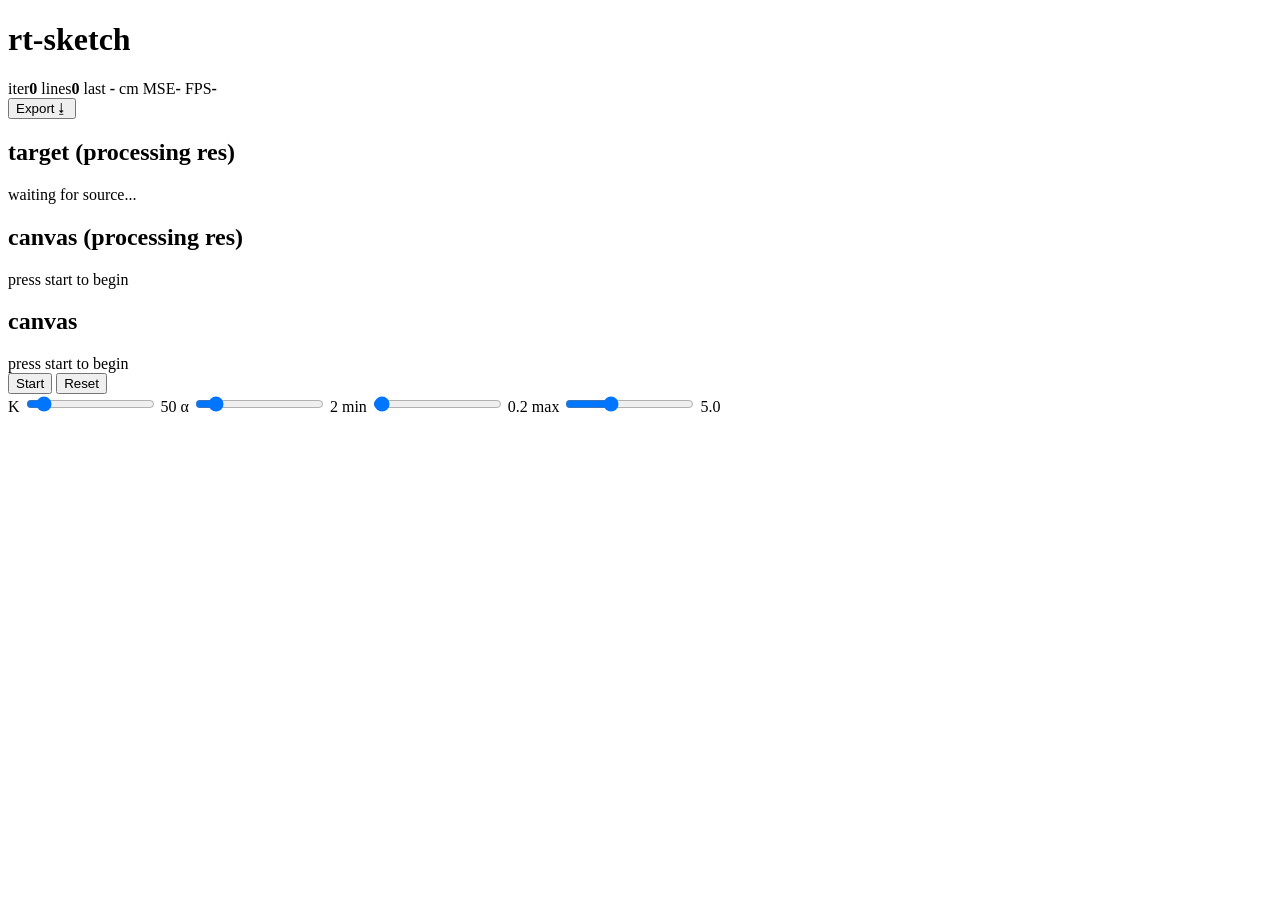
==== src/web/static/index.html @ f5855c97 "annotation" ====
<!DOCTYPE html>
<html lang="en">
<head>
    <meta charset="UTF-8">
    <meta name="viewport" content="width=device-width, initial-scale=1.0">
    <title>rt-sketch</title>
    <link rel="stylesheet" href="/style.css">
</head>
<body>
    <header>
        <h1>rt-sketch</h1>
        <div id="stats">
            <span class="stat"><label>iter</label><strong id="stat-iteration">0</strong></span>
            <span class="stat"><label>lines</label><strong id="stat-lines">0</strong></span>
            <span class="stat"><label>last</label><span class="stat-val"><span class="stat-bar"><span class="stat-bar-fill" id="stat-last-bar"></span></span> <strong id="stat-last-len">-</strong> cm</span></span>
            <span class="stat"><label>MSE</label><strong id="stat-score">-</strong></span>
            <span class="stat"><label>FPS</label><strong id="stat-fps">-</strong></span>
        </div>
        <button id="btn-export"><span class="btn-label">Export</span><span class="btn-icon">&#x2B73;</span></button>
    </header>
    <main>
        <div class="panel">
            <h2>target (processing res)</h2>
            <div class="placeholder" id="target-placeholder">waiting for source...</div>
            <img id="target-img" alt="target frame" style="display:none">
        </div>
        <div class="panel-row">
            <div class="panel">
                <h2>canvas (processing res)</h2>
                <div class="placeholder" id="canvas-placeholder">press start to begin</div>
                <img id="canvas-img" alt="canvas at processing resolution" style="display:none">
            </div>
            <div class="panel preview-panel">
                <h2>canvas</h2>
                <div class="placeholder" id="preview-placeholder">press start to begin</div>
                <img id="preview-img" alt="canvas at full scale" style="display:none">
            </div>
        </div>
    </main>
    <footer>
        <div class="footer-buttons">
            <button id="btn-toggle">Start</button>
            <button id="btn-reset">Reset</button>
        </div>
        <div class="footer-sliders">
            <label>K <input type="range" id="slider-k" min="5" max="500" step="5" value="50"> <span id="val-k">50</span></label>
            <label>α <input type="range" id="slider-alpha" min="1.0" max="10.0" step="1" value="2.0"> <span id="val-alpha">2</span></label>
            <label>min <input type="range" id="slider-min-len" min="0.1" max="15" step="0.1" value="0.2"> <span id="val-min-len">0.2</span></label>
            <label>max <input type="range" id="slider-max-len" min="0.1" max="15" step="0.1" value="5.0"> <span id="val-max-len">5.0</span></label>
        </div>
    </footer>
    <script src="/app.js"></script>
</body>
</html>
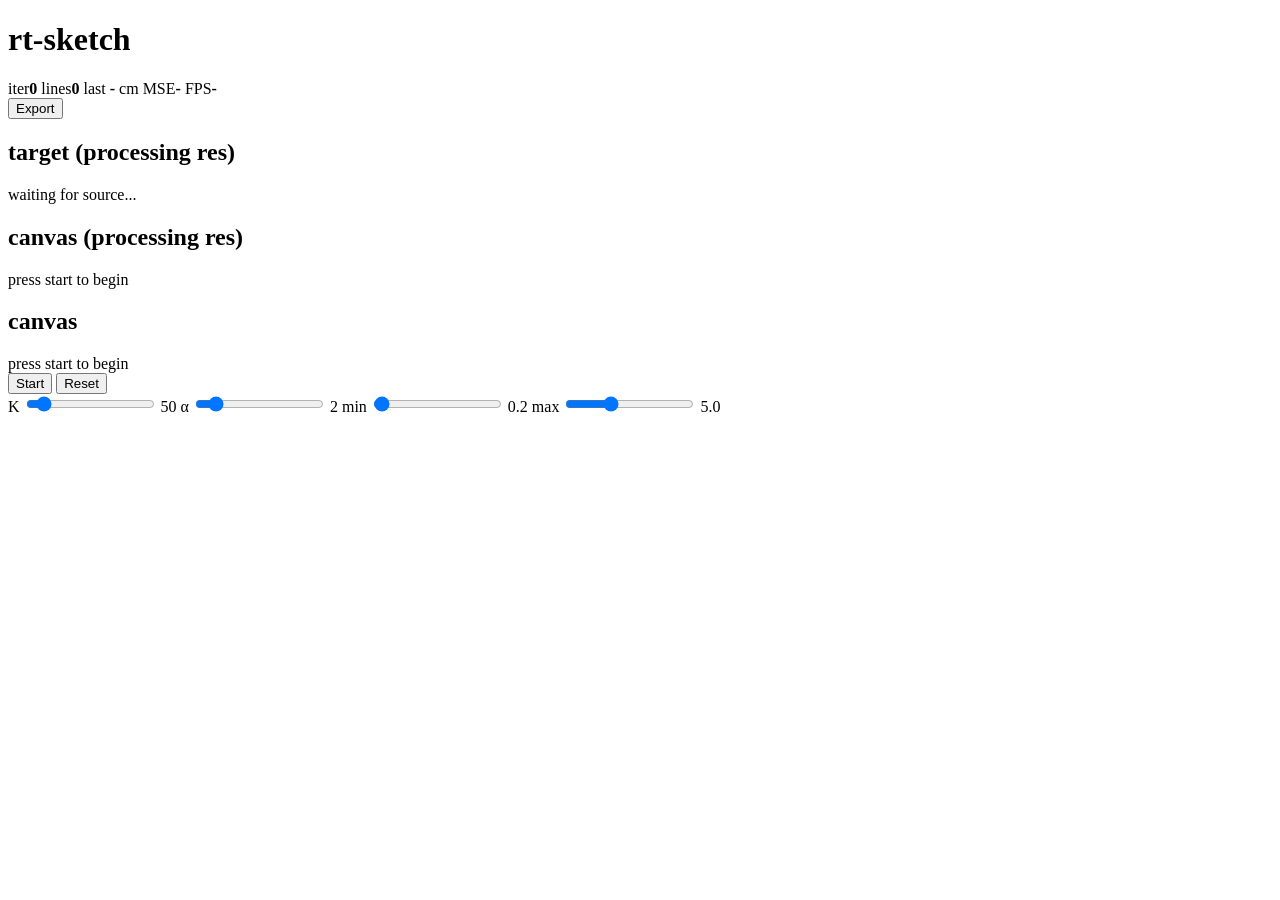
==== commit b2402ab8: "Hide stats scrollbar and simplify export button - Hide horizontal scrollbar in stats bar while keepi" ====
--- a/src/web/static/index.html
+++ b/src/web/static/index.html
@@ -16,7 +16,7 @@
             <span class="stat"><label>MSE</label><strong id="stat-score">-</strong></span>
             <span class="stat"><label>FPS</label><strong id="stat-fps">-</strong></span>
         </div>
-        <button id="btn-export"><span class="btn-label">Export</span><span class="btn-icon">&#x2B73;</span></button>
+        <button id="btn-export">Export</button>
     </header>
     <main>
         <div class="panel">
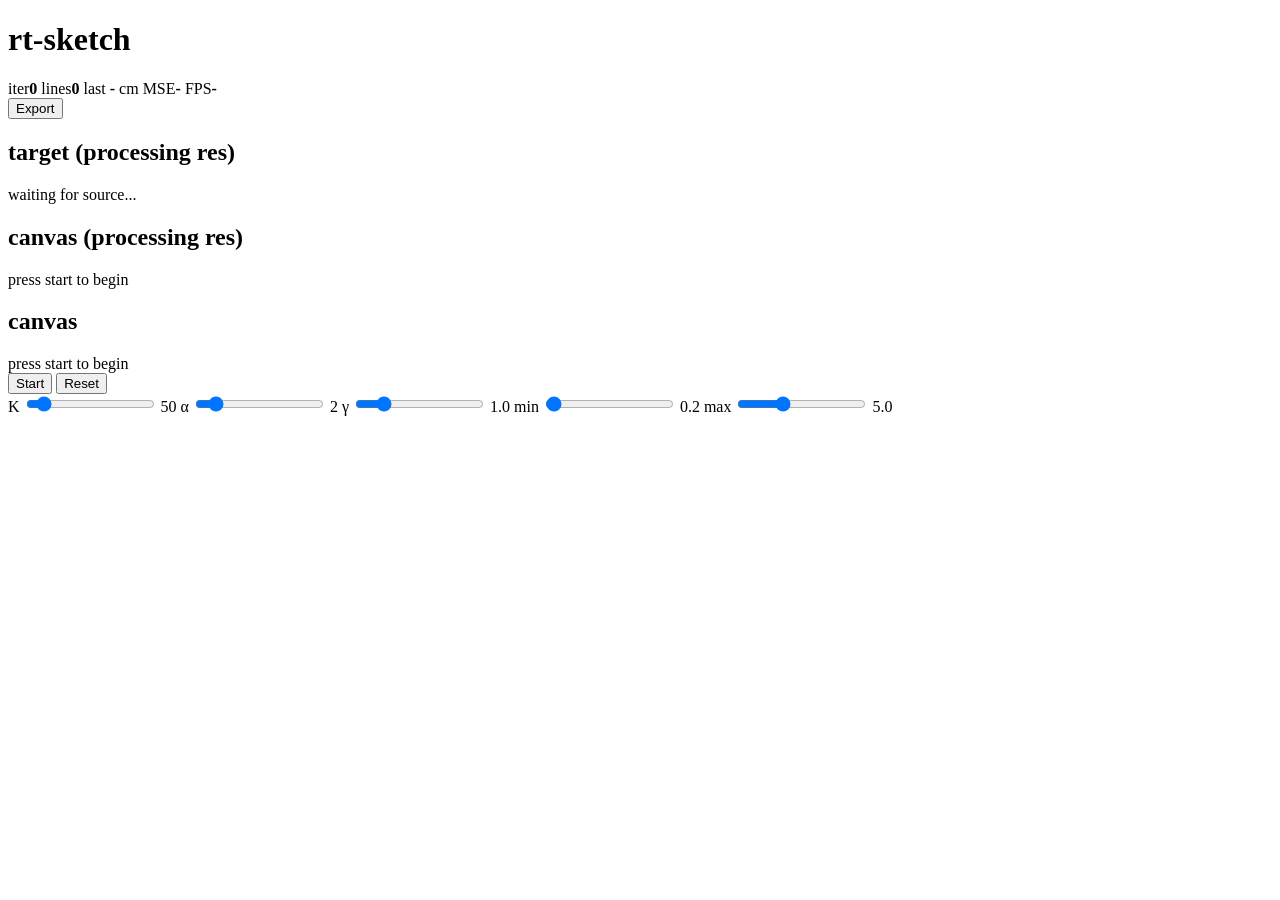
==== commit 1024edee: "Add gamma correction for target image (CLI + UI) Gamma is applied to the target frame before scoring" ====
--- a/src/web/static/index.html
+++ b/src/web/static/index.html
@@ -45,6 +45,7 @@
         <div class="footer-sliders">
             <label>K <input type="range" id="slider-k" min="5" max="500" step="5" value="50"> <span id="val-k">50</span></label>
             <label>α <input type="range" id="slider-alpha" min="1.0" max="10.0" step="1" value="2.0"> <span id="val-alpha">2</span></label>
+            <label>γ <input type="range" id="slider-gamma" min="0.1" max="5.0" step="0.1" value="1.0"> <span id="val-gamma">1.0</span></label>
             <label>min <input type="range" id="slider-min-len" min="0.1" max="15" step="0.1" value="0.2"> <span id="val-min-len">0.2</span></label>
             <label>max <input type="range" id="slider-max-len" min="0.1" max="15" step="0.1" value="5.0"> <span id="val-max-len">5.0</span></label>
         </div>
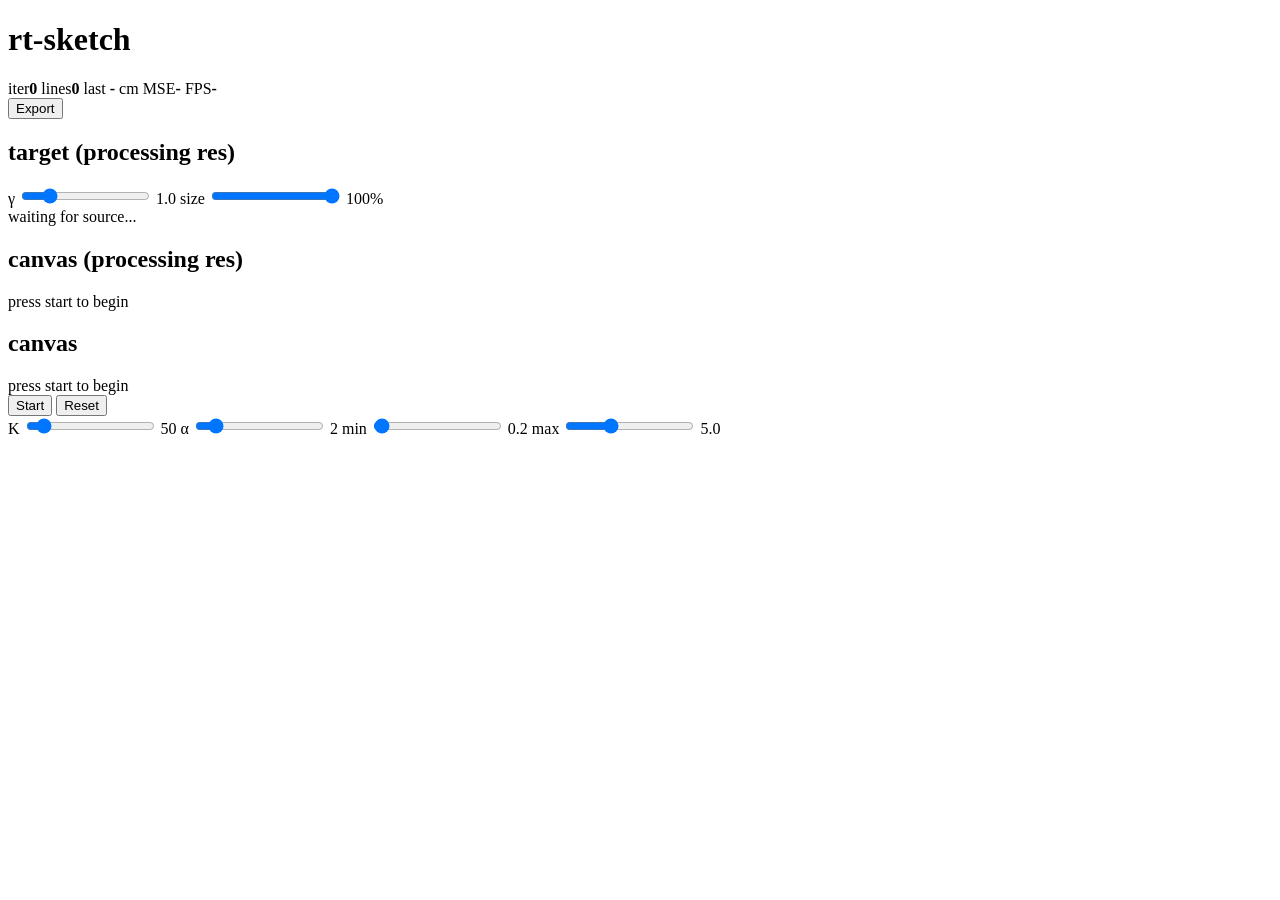
==== commit 70bc07f2: "resizing target in UI" ====
--- a/src/web/static/index.html
+++ b/src/web/static/index.html
@@ -21,8 +21,14 @@
     <main>
         <div class="panel">
             <h2>target (processing res)</h2>
-            <div class="placeholder" id="target-placeholder">waiting for source...</div>
-            <img id="target-img" alt="target frame" style="display:none">
+            <div class="target-controls">
+                <label>γ <input type="range" id="slider-gamma" min="0.1" max="5.0" step="0.1" value="1.0"> <span id="val-gamma">1.0</span></label>
+                <label>size <input type="range" id="slider-target-size" min="10" max="100" step="5" value="100"> <span id="val-target-size">100</span>%</label>
+            </div>
+            <div class="target-img-wrapper">
+                <div class="placeholder" id="target-placeholder">waiting for source...</div>
+                <img id="target-img" alt="target frame" style="display:none">
+            </div>
         </div>
         <div class="panel-row">
             <div class="panel">
@@ -45,7 +51,6 @@
         <div class="footer-sliders">
             <label>K <input type="range" id="slider-k" min="5" max="500" step="5" value="50"> <span id="val-k">50</span></label>
             <label>α <input type="range" id="slider-alpha" min="1.0" max="10.0" step="1" value="2.0"> <span id="val-alpha">2</span></label>
-            <label>γ <input type="range" id="slider-gamma" min="0.1" max="5.0" step="0.1" value="1.0"> <span id="val-gamma">1.0</span></label>
             <label>min <input type="range" id="slider-min-len" min="0.1" max="15" step="0.1" value="0.2"> <span id="val-min-len">0.2</span></label>
             <label>max <input type="range" id="slider-max-len" min="0.1" max="15" step="0.1" value="5.0"> <span id="val-max-len">5.0</span></label>
         </div>
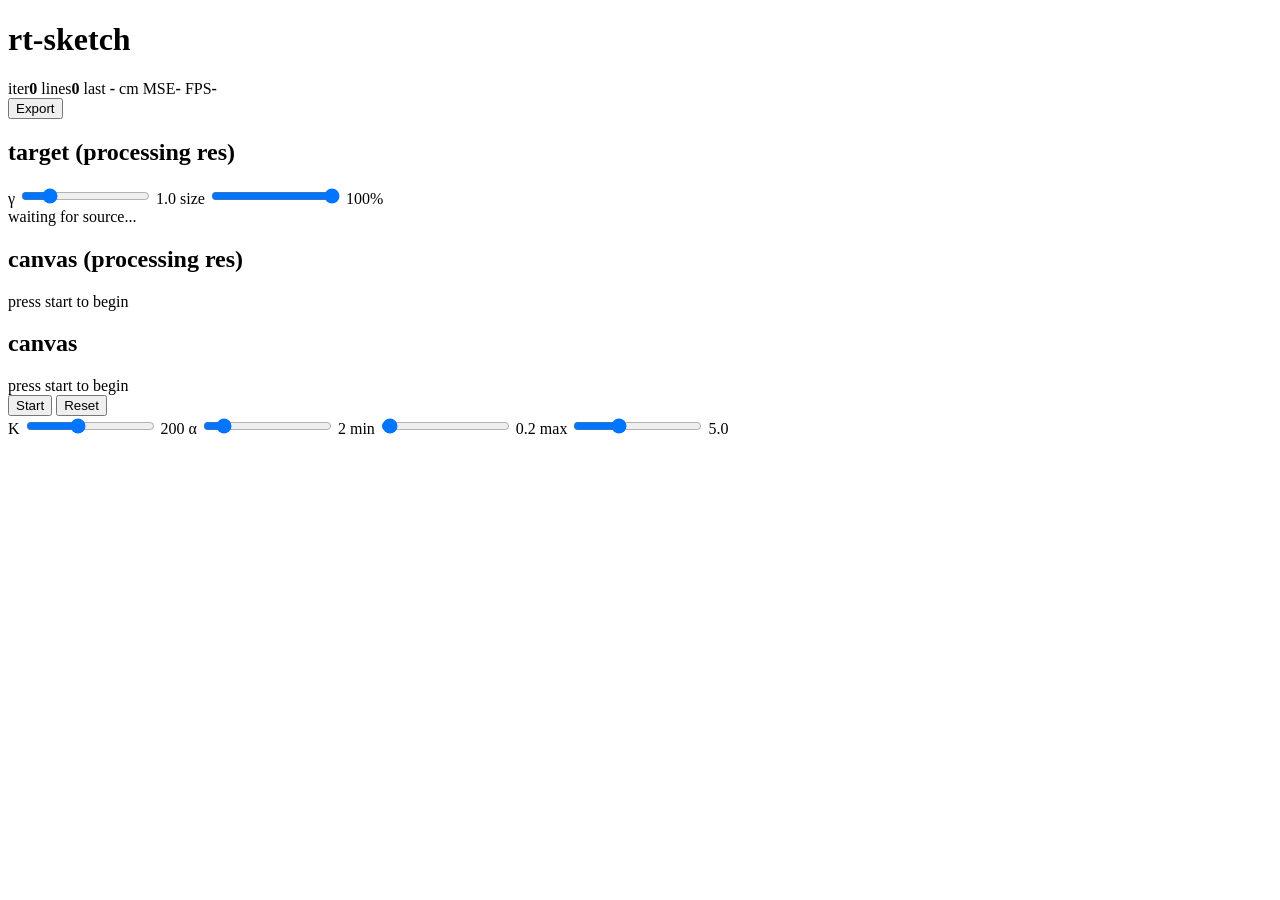
==== commit 3563cb9a: "default K" ====
--- a/src/web/static/index.html
+++ b/src/web/static/index.html
@@ -49,7 +49,7 @@
             <button id="btn-reset">Reset</button>
         </div>
         <div class="footer-sliders">
-            <label>K <input type="range" id="slider-k" min="5" max="500" step="5" value="50"> <span id="val-k">50</span></label>
+            <label>K <input type="range" id="slider-k" min="5" max="500" step="5" value="200"> <span id="val-k">200</span></label>
             <label>α <input type="range" id="slider-alpha" min="1.0" max="10.0" step="1" value="2.0"> <span id="val-alpha">2</span></label>
             <label>min <input type="range" id="slider-min-len" min="0.1" max="15" step="0.1" value="0.2"> <span id="val-min-len">0.2</span></label>
             <label>max <input type="range" id="slider-max-len" min="0.1" max="15" step="0.1" value="5.0"> <span id="val-max-len">5.0</span></label>
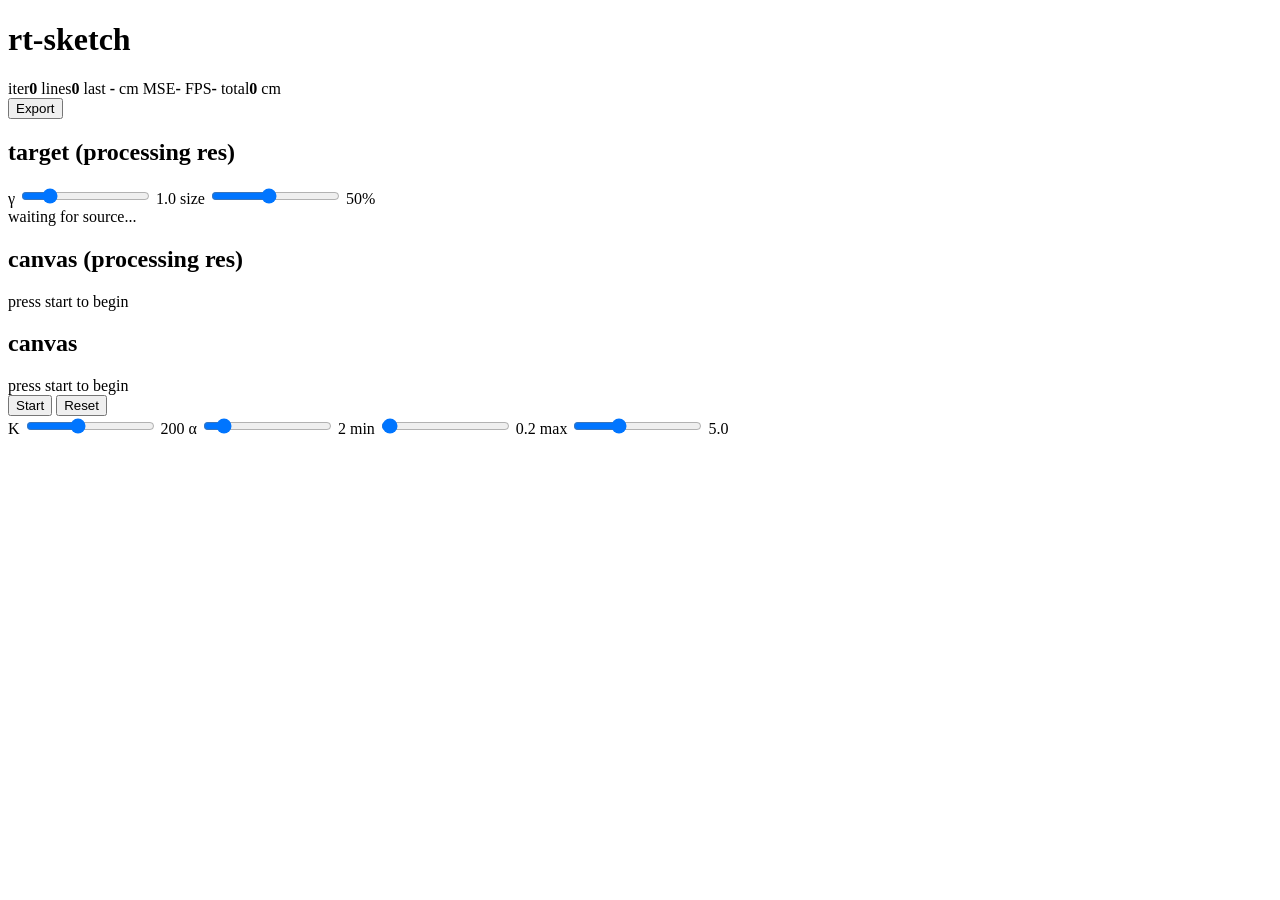
==== commit b932b220: "some ui tweaks" ====
--- a/src/web/static/index.html
+++ b/src/web/static/index.html
@@ -15,6 +15,7 @@
             <span class="stat"><label>last</label><span class="stat-val"><span class="stat-bar"><span class="stat-bar-fill" id="stat-last-bar"></span></span> <strong id="stat-last-len">-</strong> cm</span></span>
             <span class="stat"><label>MSE</label><strong id="stat-score">-</strong></span>
             <span class="stat"><label>FPS</label><strong id="stat-fps">-</strong></span>
+            <span class="stat"><label>total</label><span class="stat-val"><strong id="stat-total">0</strong> cm</span></span>
         </div>
         <button id="btn-export">Export</button>
     </header>
@@ -23,7 +24,7 @@
             <h2>target (processing res)</h2>
             <div class="target-controls">
                 <label>γ <input type="range" id="slider-gamma" min="0.1" max="5.0" step="0.1" value="1.0"> <span id="val-gamma">1.0</span></label>
-                <label>size <input type="range" id="slider-target-size" min="10" max="100" step="5" value="100"> <span id="val-target-size">100</span>%</label>
+                <label>size <input type="range" id="slider-target-size" min="10" max="100" step="5" value="50"> <span id="val-target-size">50</span>%</label>
             </div>
             <div class="target-img-wrapper">
                 <div class="placeholder" id="target-placeholder">waiting for source...</div>
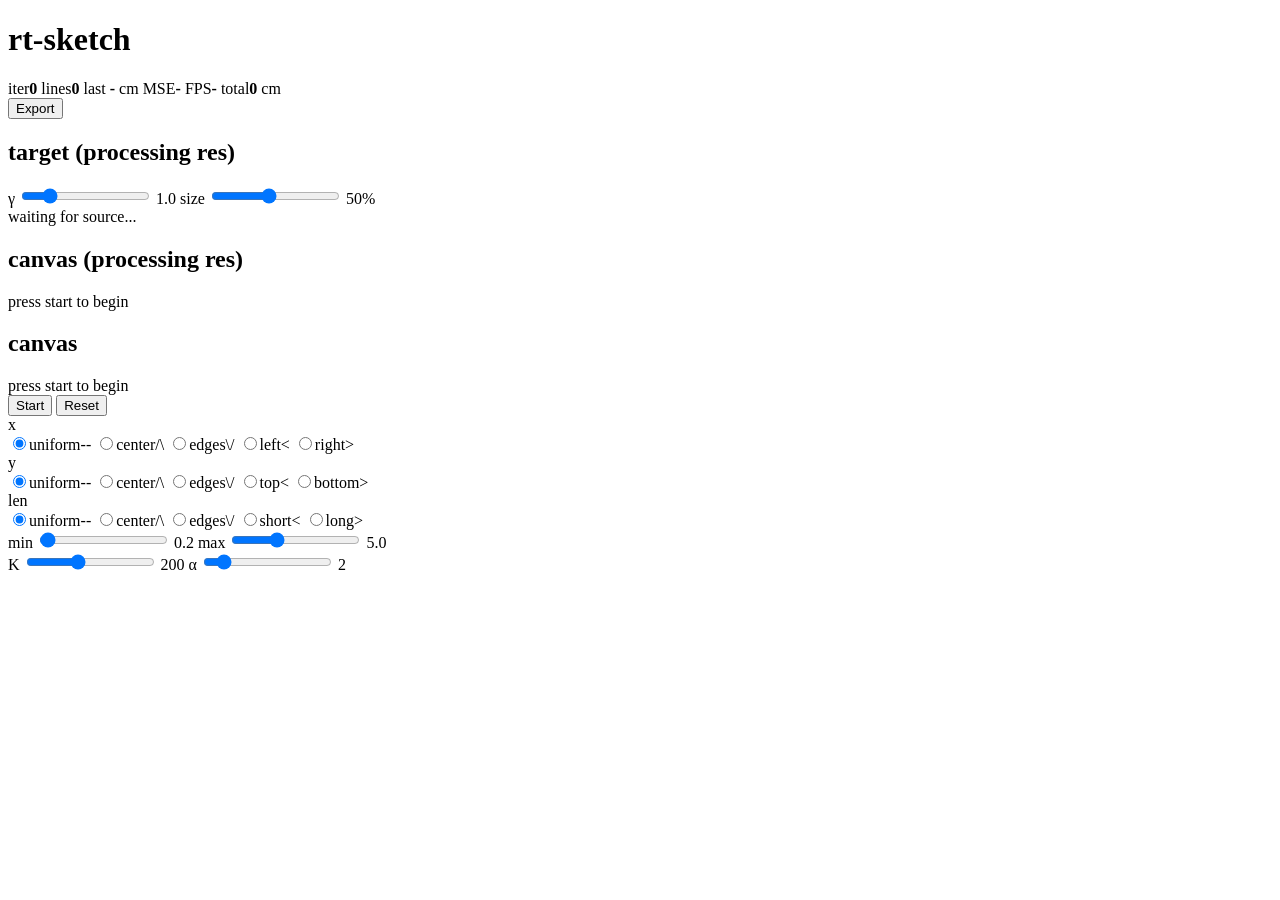
==== commit 486fee30: "buttons for distributions" ====
--- a/src/web/static/index.html
+++ b/src/web/static/index.html
@@ -49,11 +49,47 @@
             <button id="btn-toggle">Start</button>
             <button id="btn-reset">Reset</button>
         </div>
-        <div class="footer-sliders">
-            <label>K <input type="range" id="slider-k" min="5" max="500" step="5" value="200"> <span id="val-k">200</span></label>
-            <label>α <input type="range" id="slider-alpha" min="1.0" max="10.0" step="1" value="2.0"> <span id="val-alpha">2</span></label>
-            <label>min <input type="range" id="slider-min-len" min="0.1" max="15" step="0.1" value="0.2"> <span id="val-min-len">0.2</span></label>
-            <label>max <input type="range" id="slider-max-len" min="0.1" max="15" step="0.1" value="5.0"> <span id="val-max-len">5.0</span></label>
+        <div class="footer-row">
+            <div class="radio-pair">
+                <span class="radio-label">x</span>
+                <div class="radio-group" id="radio-x-sampler">
+                    <label class="active"><input type="radio" name="x-sampler" value="uniform" checked><span class="w">uniform</span><span class="s">--</span></label>
+                    <label><input type="radio" name="x-sampler" value="center"><span class="w">center</span><span class="s">/\</span></label>
+                    <label><input type="radio" name="x-sampler" value="edges"><span class="w">edges</span><span class="s">\/</span></label>
+                    <label><input type="radio" name="x-sampler" value="low"><span class="w">left</span><span class="s">&lt;</span></label>
+                    <label><input type="radio" name="x-sampler" value="high"><span class="w">right</span><span class="s">&gt;</span></label>
+                </div>
+            </div>
+            <div class="radio-pair">
+                <span class="radio-label">y</span>
+                <div class="radio-group" id="radio-y-sampler">
+                    <label class="active"><input type="radio" name="y-sampler" value="uniform" checked><span class="w">uniform</span><span class="s">--</span></label>
+                    <label><input type="radio" name="y-sampler" value="center"><span class="w">center</span><span class="s">/\</span></label>
+                    <label><input type="radio" name="y-sampler" value="edges"><span class="w">edges</span><span class="s">\/</span></label>
+                    <label><input type="radio" name="y-sampler" value="low"><span class="w">top</span><span class="s">&lt;</span></label>
+                    <label><input type="radio" name="y-sampler" value="high"><span class="w">bottom</span><span class="s">&gt;</span></label>
+                </div>
+            </div>
+        </div>
+        <div class="footer-row">
+            <div class="radio-pair">
+                <span class="radio-label">len</span>
+                <div class="radio-group" id="radio-length-sampler">
+                    <label class="active"><input type="radio" name="length-sampler" value="uniform" checked><span class="w">uniform</span><span class="s">--</span></label>
+                    <label><input type="radio" name="length-sampler" value="center"><span class="w">center</span><span class="s">/\</span></label>
+                    <label><input type="radio" name="length-sampler" value="edges"><span class="w">edges</span><span class="s">\/</span></label>
+                    <label><input type="radio" name="length-sampler" value="low"><span class="w">short</span><span class="s">&lt;</span></label>
+                    <label><input type="radio" name="length-sampler" value="high"><span class="w">long</span><span class="s">&gt;</span></label>
+                </div>
+            </div>
+            <div class="slider-half">
+                <label class="slider-label">min <input type="range" id="slider-min-len" min="0.1" max="15" step="0.1" value="0.2"> <span id="val-min-len">0.2</span></label>
+                <label class="slider-label">max <input type="range" id="slider-max-len" min="0.1" max="15" step="0.1" value="5.0"> <span id="val-max-len">5.0</span></label>
+            </div>
+        </div>
+        <div class="footer-row">
+            <label class="slider-label">K <input type="range" id="slider-k" min="5" max="500" step="5" value="200"> <span id="val-k">200</span></label>
+            <label class="slider-label">α <input type="range" id="slider-alpha" min="1.0" max="10.0" step="1" value="2.0"> <span id="val-alpha">2</span></label>
         </div>
     </footer>
     <script src="/app.js"></script>
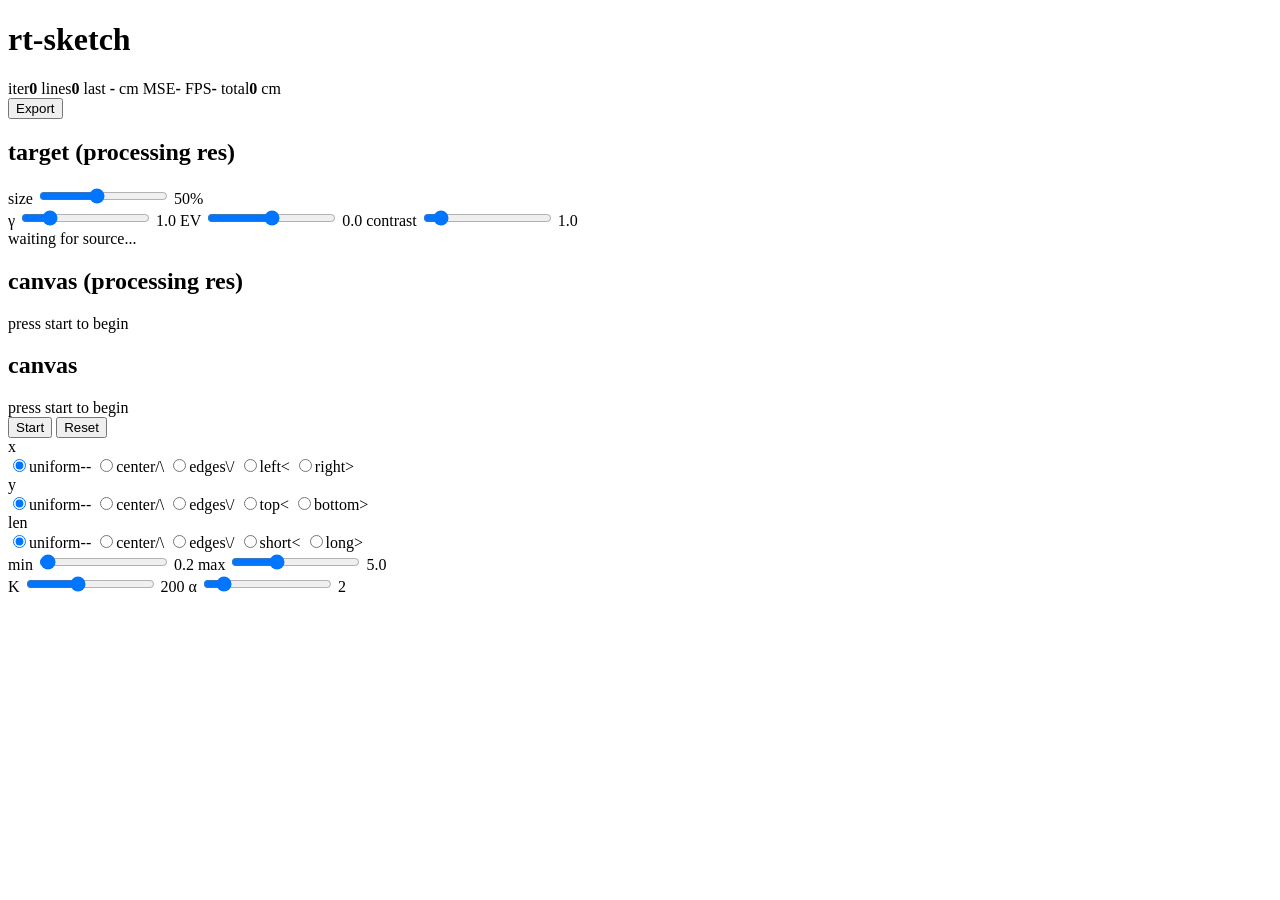
==== commit caee8050: "contrast and exposure" ====
--- a/src/web/static/index.html
+++ b/src/web/static/index.html
@@ -21,10 +21,14 @@
     </header>
     <main>
         <div class="panel">
-            <h2>target (processing res)</h2>
+            <div class="panel-header">
+                <h2>target (processing res)</h2>
+                <label class="size-label">size <input type="range" id="slider-target-size" min="10" max="100" step="5" value="50"> <span id="val-target-size">50</span>%</label>
+            </div>
             <div class="target-controls">
                 <label>γ <input type="range" id="slider-gamma" min="0.1" max="5.0" step="0.1" value="1.0"> <span id="val-gamma">1.0</span></label>
-                <label>size <input type="range" id="slider-target-size" min="10" max="100" step="5" value="50"> <span id="val-target-size">50</span>%</label>
+                <label>EV <input type="range" id="slider-exposure" min="-2.0" max="2.0" step="0.1" value="0.0"> <span id="val-exposure">0.0</span></label>
+                <label>contrast <input type="range" id="slider-contrast" min="0.1" max="10.0" step="0.1" value="1.0"> <span id="val-contrast">1.0</span></label>
             </div>
             <div class="target-img-wrapper">
                 <div class="placeholder" id="target-placeholder">waiting for source...</div>
